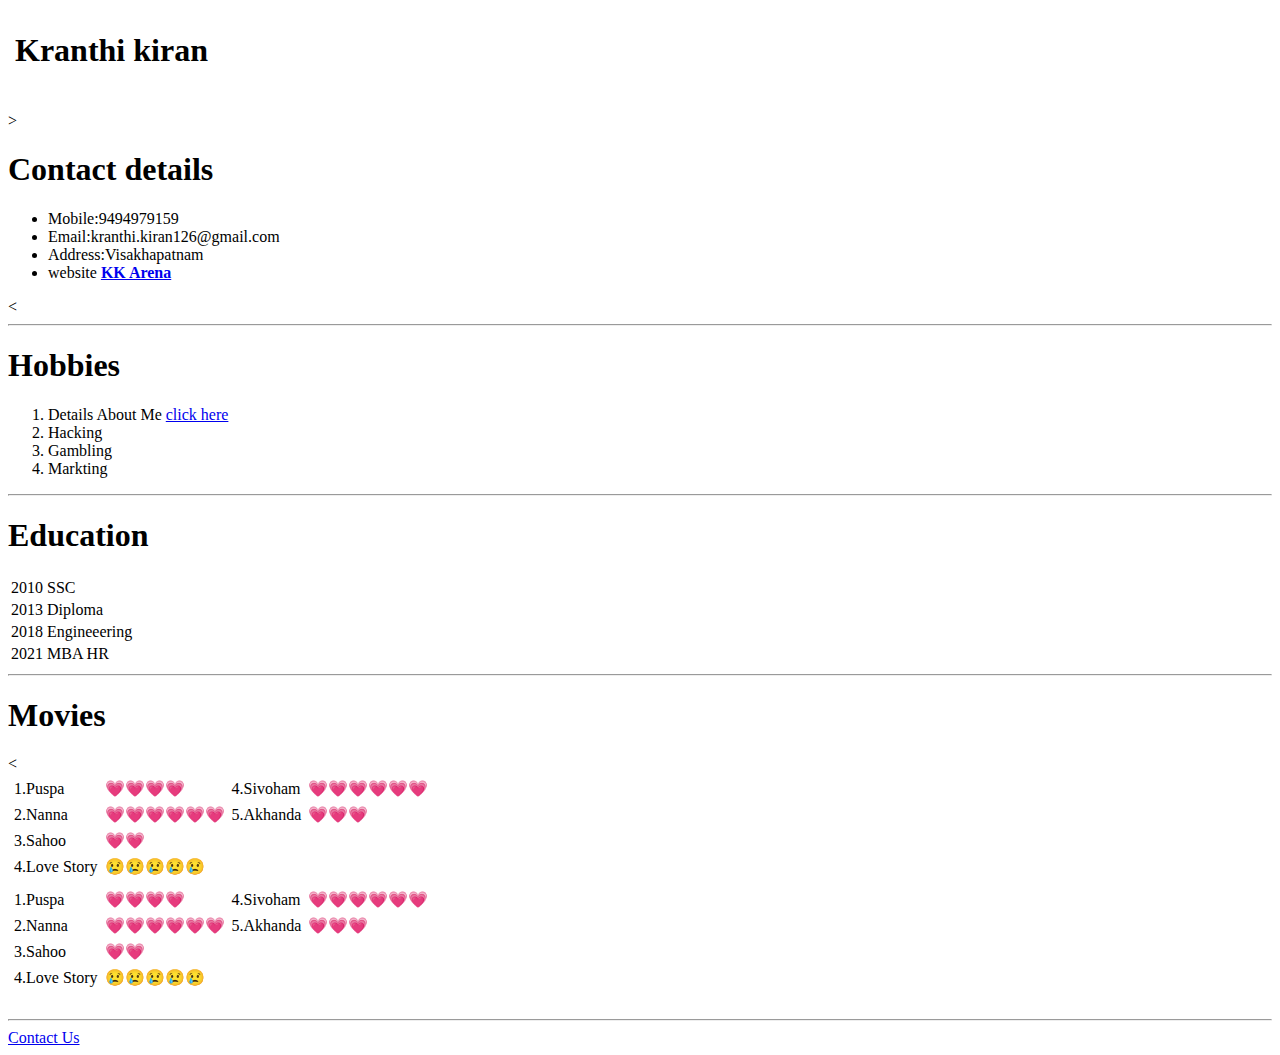
==== index.html @ d79d32ac "Updated" ====
<!DOCTYPE html>
<html lang="eng" dir="ltr">

<head>
  <meta charset="utf-8">
  <title>Kk Arena</title>
</head>

<body>
<table cell="20">
  <tr>
    <td><img src="C:\Users\K K\Desktop\Kranthi 1\HTML Test 1\Kranthi Passport-modified.png"alt=""></td>
    <td><h1><strong>Kranthi kiran</strong></h1></td>
  </tr>
</table>
  <br>
  ><h1>Contact details</h1>
  <ul>
    <li>Mobile:9494979159</li>
    <li>Email:kranthi.kiran126@gmail.com</li>
    <li>Address:Visakhapatnam</li>
    <li>website <a href="https://www.youtube.com/channel/UCro67CiF0vbv88A5Aoa5Sng"><strong>KK Arena</strong></a></li>
  </ul><
  <hr>
<h1>Hobbies</h1>
  <ol>
    <li>Details About Me <a href="C:\Users\K K\Desktop\Kranthi 1\HTML Test 1\page 2.html">click here</a></li>
    <li>Hacking</li>
    <li>Gambling</li>
    <li>Markting</li>
  </ol>
  <hr>
  <h1>Education</h1>
  <table>
    <tr>
      <td>2010</td>
      <td>SSC</td>
    </tr>
    <tr>
      <td>2013</td>
      <td>Diploma</td>
    </tr>
    <tr>
      <td>2018</td>
      <td>Engineeering</td>
    </tr>
    <tr>
      <td>2021</td>
      <td>MBA HR</td>
    </tr>
  </table>


  <hr>
  <h1>Movies</h1>
  <table cellspacing="5">
  <tr>
        <td>1.Puspa</td>
        <td>&#128151;&#128151;&#128151;&#128151;</td>
        <td>4.Sivoham</td>
        <td>&#128151;&#128151;&#128151;&#128151;&#128151;&#128151;</td>
      <tr>
        <td>2.Nanna</td>
        <td>&#128151;&#128151;&#128151;&#128151;&#128151;&#128151;</td>
        <td>5.Akhanda</td>
        <td>&#128151;&#128151;&#128151;</td>
      </tr>
      <tr>
        <td>3.Sahoo</td>
        <td>&#128151;&#128151;</td>
      </tr>
      <tr>
        <td>4.Love Story</td>
        <td>😢😢😢😢😢</td>
      </tr></td>
    <td>  <tr>
        <td>1.Puspa</td>
        <td>&#128151;&#128151;&#128151;&#128151;</td>
        <td>4.Sivoham</td>
        <td>&#128151;&#128151;&#128151;&#128151;&#128151;&#128151;</td>
      </tr>
      <tr>
        <td>2.Nanna</td>
        <td>&#128151;&#128151;&#128151;&#128151;&#128151;&#128151;</td>
        <td>5.Akhanda</td>
        <td>&#128151;&#128151;&#128151;</td>
      </tr>
      <tr>
        <td>3.Sahoo</td>
        <td>&#128151;&#128151;</td>
      </tr>
      <tr>
        <td>4.Love Story</td>
        <td>😢😢😢😢😢</td>
      </tr><
  </tr>
  </table><br>
  <hr>
  <a href="C:\Users\K K\Desktop\Kranthi 1\HTML Test 1\Inputs.html">Contact Us</a>
</body>

</html>
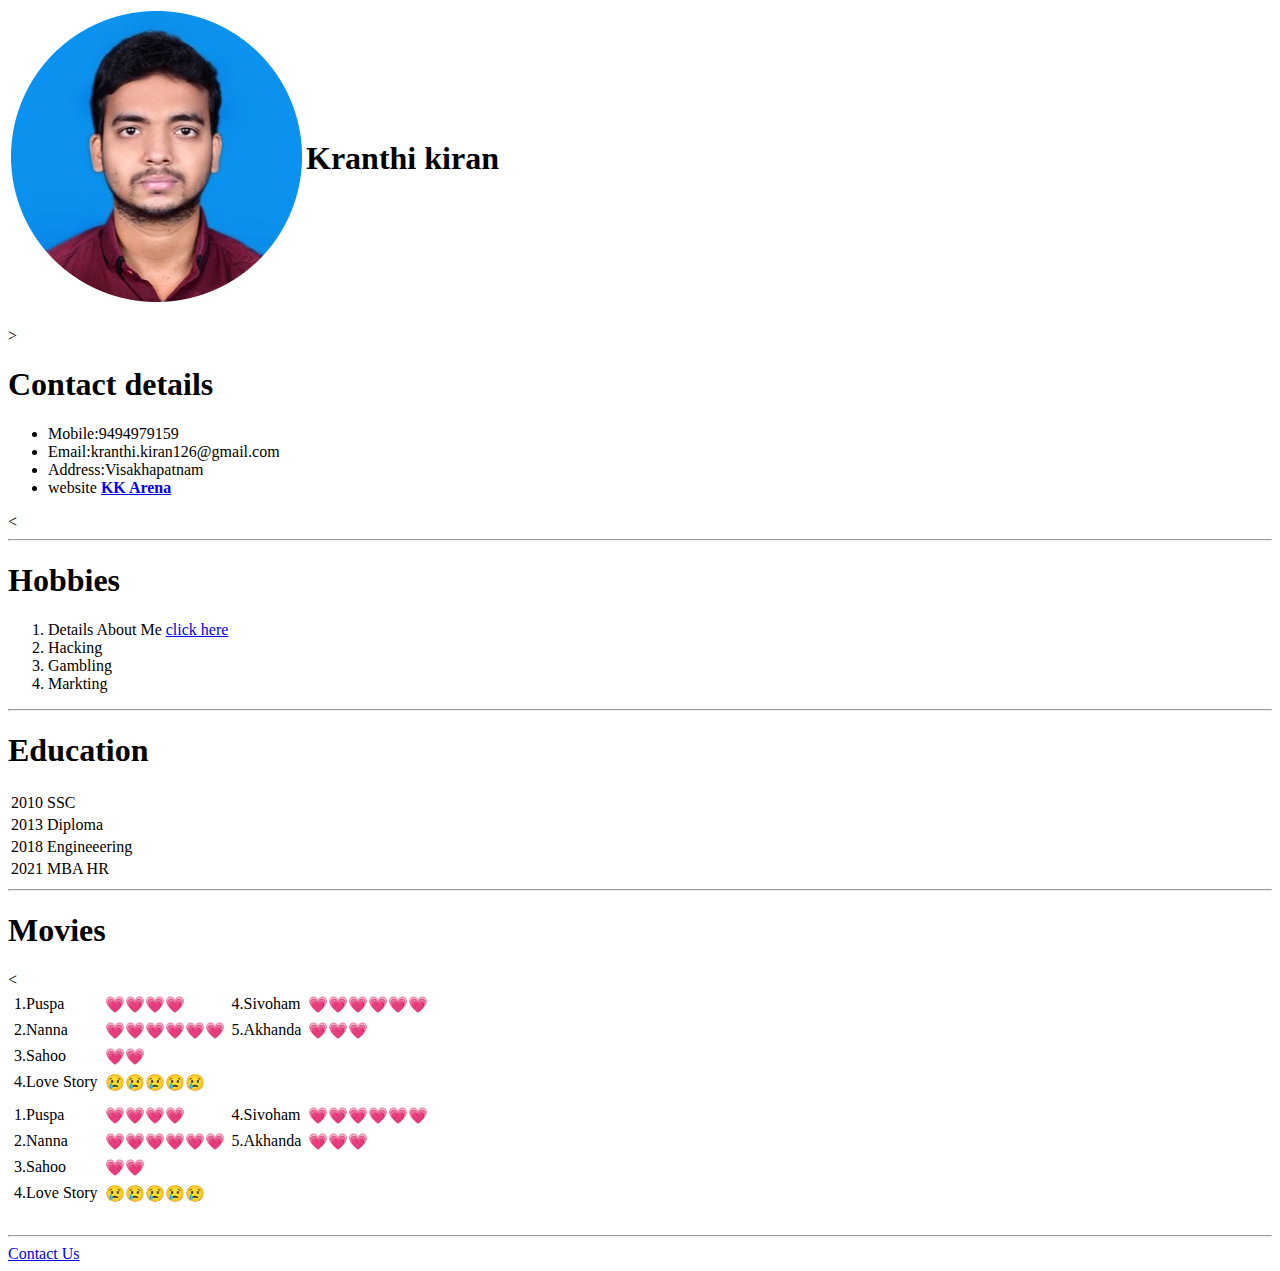
==== commit c511998f: "jpeg" ====
--- a/index.html
+++ b/index.html
@@ -9,7 +9,7 @@
 <body>
 <table cell="20">
   <tr>
-    <td><img src="C:\Users\K K\Desktop\Kranthi 1\HTML Test 1\Kranthi Passport-modified.png"alt=""></td>
+    <td><img src="Kranthi Passport-modified.png"alt=""></td>
     <td><h1><strong>Kranthi kiran</strong></h1></td>
   </tr>
 </table>
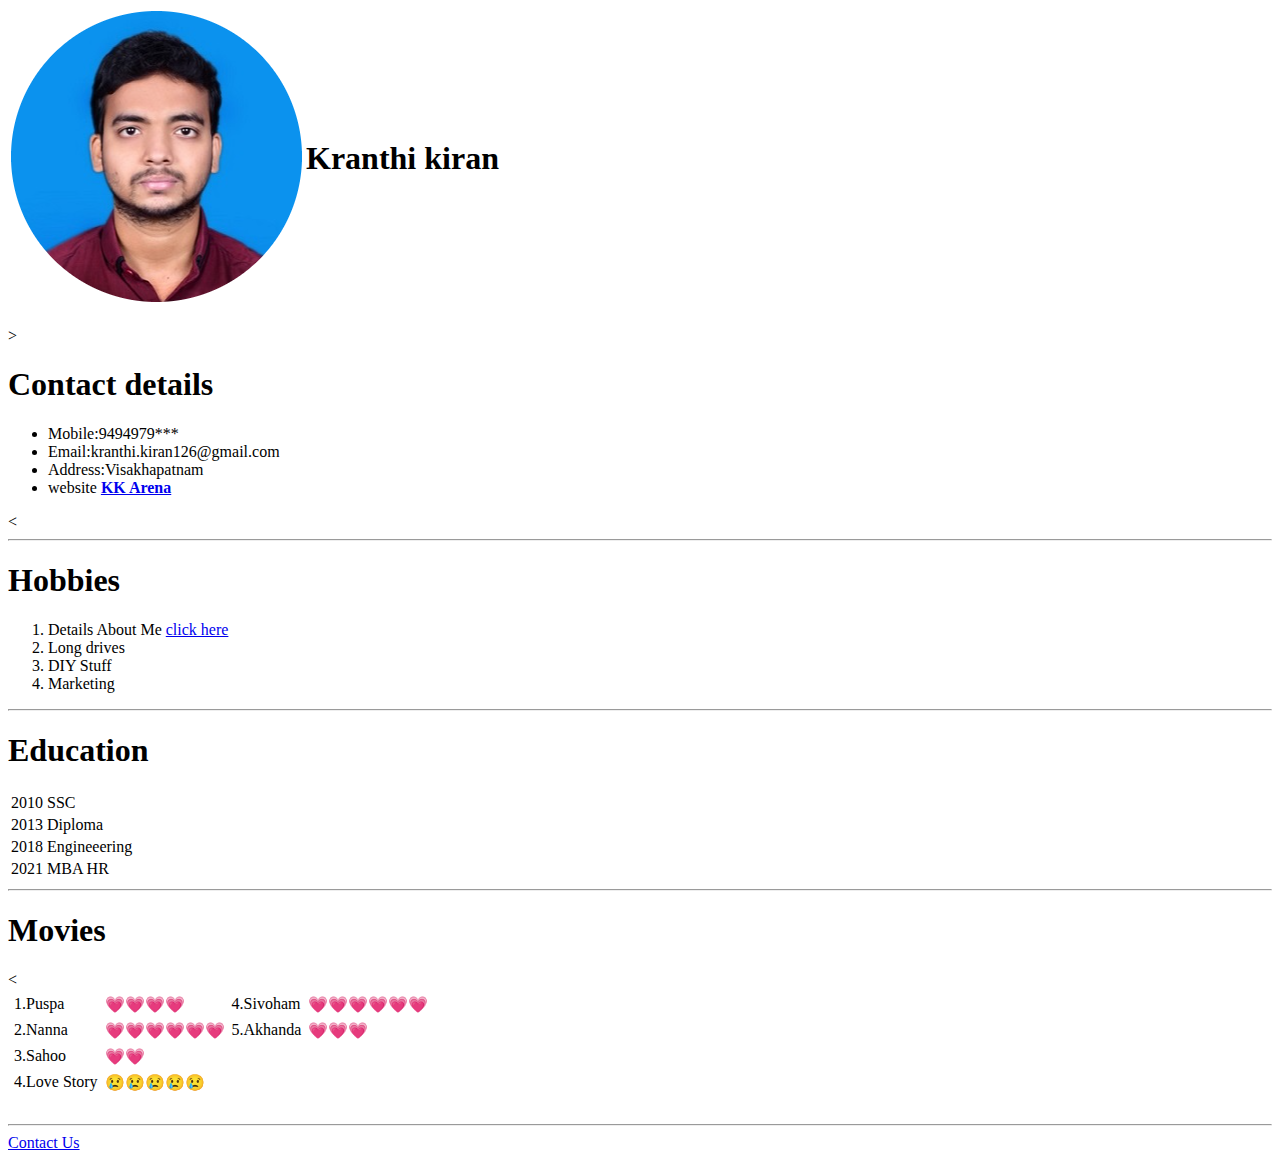
==== commit a64dafd6: "Update index.html" ====
--- a/index.html
+++ b/index.html
@@ -16,7 +16,7 @@
   <br>
   ><h1>Contact details</h1>
   <ul>
-    <li>Mobile:9494979159</li>
+    <li>Mobile:9494979***</li>
     <li>Email:kranthi.kiran126@gmail.com</li>
     <li>Address:Visakhapatnam</li>
     <li>website <a href="https://www.youtube.com/channel/UCro67CiF0vbv88A5Aoa5Sng"><strong>KK Arena</strong></a></li>
@@ -25,9 +25,9 @@
 <h1>Hobbies</h1>
   <ol>
     <li>Details About Me <a href="C:\Users\K K\Desktop\Kranthi 1\HTML Test 1\page 2.html">click here</a></li>
-    <li>Hacking</li>
-    <li>Gambling</li>
-    <li>Markting</li>
+    <li>Long drives</li>
+    <li>DIY Stuff</li>
+    <li>Marketing</li>
   </ol>
   <hr>
   <h1>Education</h1>
@@ -73,25 +73,7 @@
         <td>4.Love Story</td>
         <td>😢😢😢😢😢</td>
       </tr></td>
-    <td>  <tr>
-        <td>1.Puspa</td>
-        <td>&#128151;&#128151;&#128151;&#128151;</td>
-        <td>4.Sivoham</td>
-        <td>&#128151;&#128151;&#128151;&#128151;&#128151;&#128151;</td>
-      </tr>
-      <tr>
-        <td>2.Nanna</td>
-        <td>&#128151;&#128151;&#128151;&#128151;&#128151;&#128151;</td>
-        <td>5.Akhanda</td>
-        <td>&#128151;&#128151;&#128151;</td>
-      </tr>
-      <tr>
-        <td>3.Sahoo</td>
-        <td>&#128151;&#128151;</td>
-      </tr>
-      <tr>
-        <td>4.Love Story</td>
-        <td>😢😢😢😢😢</td>
+   
       </tr><
   </tr>
   </table><br>
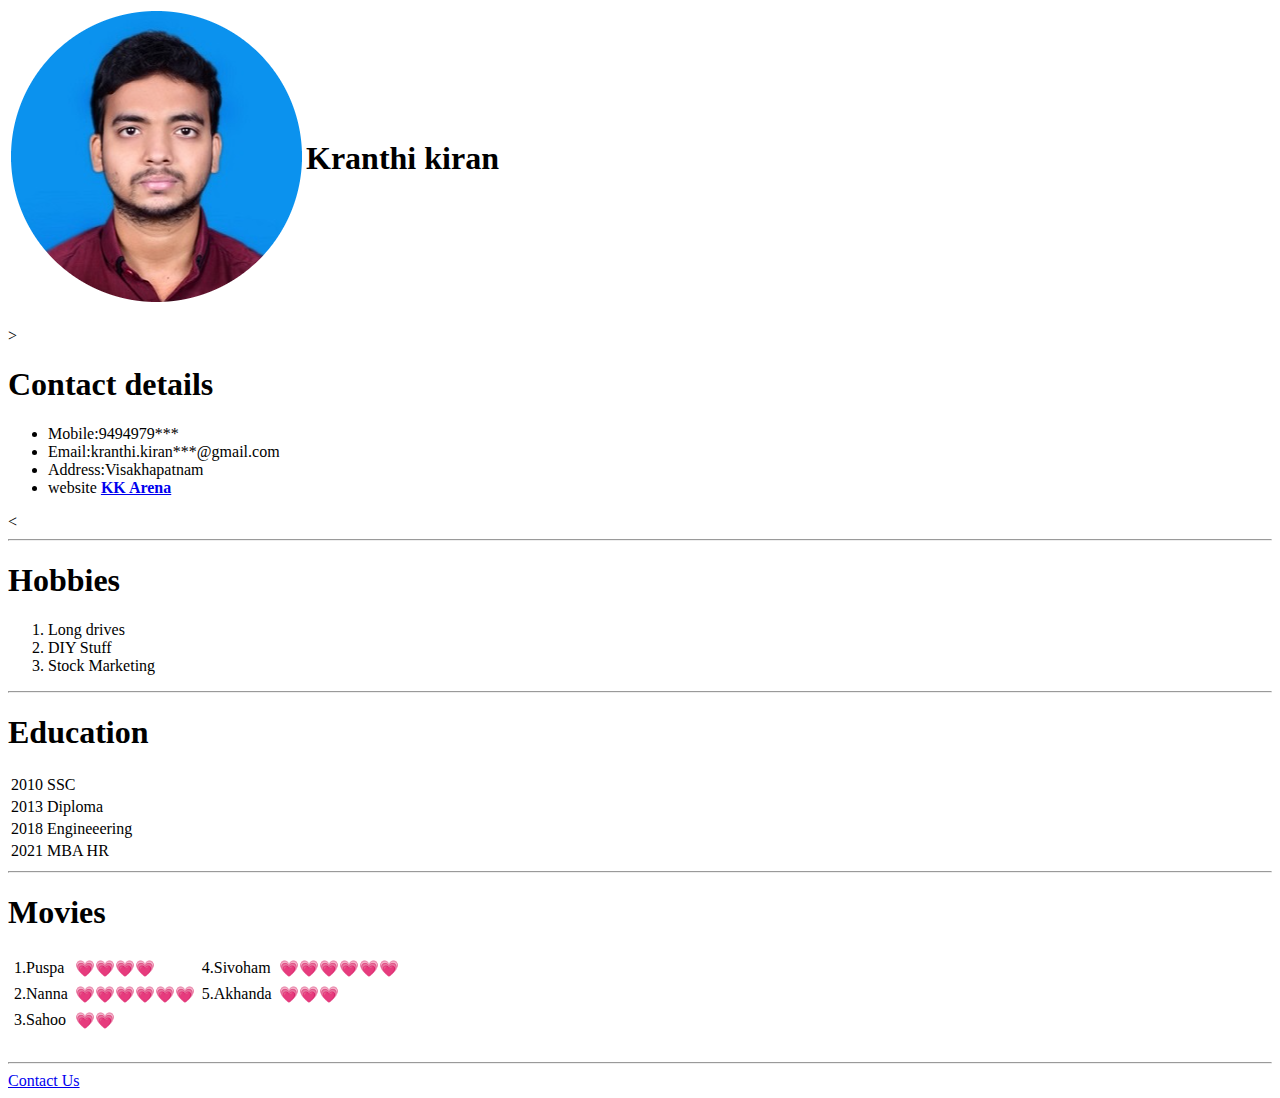
==== commit 92752587: "Update index.html" ====
--- a/index.html
+++ b/index.html
@@ -9,7 +9,7 @@
 <body>
 <table cell="20">
   <tr>
-    <td><img src="Kranthi Passport-modified.png"alt=""></td>
+    <td ><img src="Kranthi Passport-modified.png"alt=""></td>
     <td><h1><strong>Kranthi kiran</strong></h1></td>
   </tr>
 </table>
@@ -17,17 +17,16 @@
   ><h1>Contact details</h1>
   <ul>
     <li>Mobile:9494979***</li>
-    <li>Email:kranthi.kiran126@gmail.com</li>
+    <li>Email:kranthi.kiran***@gmail.com</li>
     <li>Address:Visakhapatnam</li>
     <li>website <a href="https://www.youtube.com/channel/UCro67CiF0vbv88A5Aoa5Sng"><strong>KK Arena</strong></a></li>
   </ul><
   <hr>
 <h1>Hobbies</h1>
   <ol>
-    <li>Details About Me <a href="C:\Users\K K\Desktop\Kranthi 1\HTML Test 1\page 2.html">click here</a></li>
     <li>Long drives</li>
     <li>DIY Stuff</li>
-    <li>Marketing</li>
+    <li>Stock Marketing</li>
   </ol>
   <hr>
   <h1>Education</h1>
@@ -69,12 +68,7 @@
         <td>3.Sahoo</td>
         <td>&#128151;&#128151;</td>
       </tr>
-      <tr>
-        <td>4.Love Story</td>
-        <td>😢😢😢😢😢</td>
-      </tr></td>
-   
-      </tr><
+    
   </tr>
   </table><br>
   <hr>
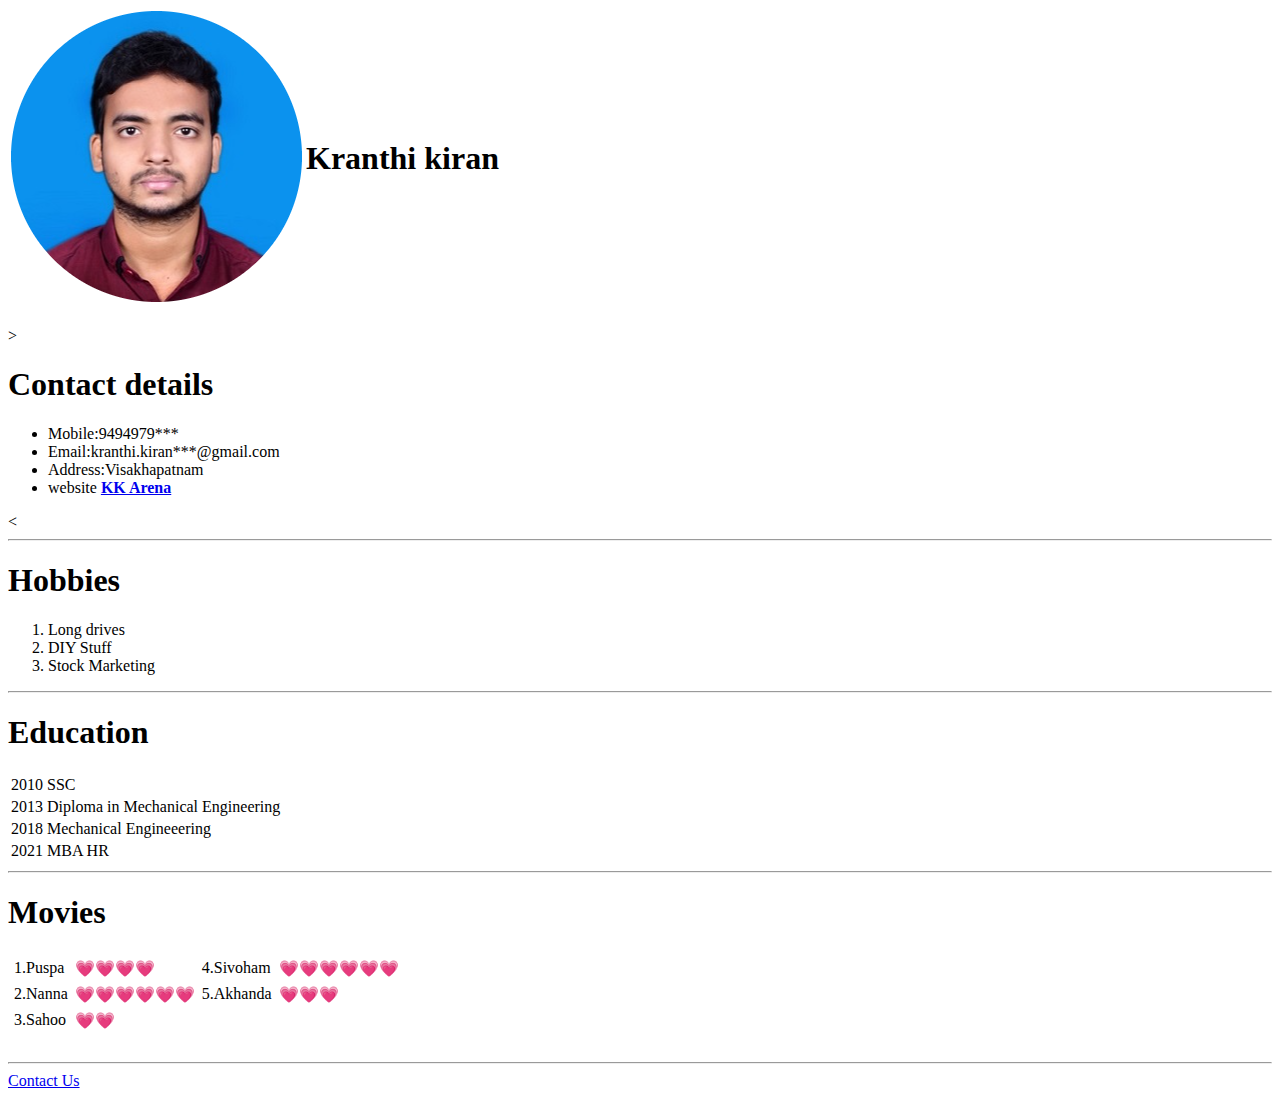
==== commit 1ba1b11c: "Update index.html" ====
--- a/index.html
+++ b/index.html
@@ -3,8 +3,10 @@
 
 <head>
   <meta charset="utf-8">
-  <title>Kk Arena</title>
+  <title>KK Arena</title>
+  <link rel="stylesheet" href="styles.css">
 </head>
+
 
 <body>
 <table cell="20">
@@ -37,11 +39,11 @@
     </tr>
     <tr>
       <td>2013</td>
-      <td>Diploma</td>
+      <td>Diploma in Mechanical Engineering</td>
     </tr>
     <tr>
       <td>2018</td>
-      <td>Engineeering</td>
+      <td>Mechanical Engineeering</td>
     </tr>
     <tr>
       <td>2021</td>
@@ -68,7 +70,7 @@
         <td>3.Sahoo</td>
         <td>&#128151;&#128151;</td>
       </tr>
-    
+
   </tr>
   </table><br>
   <hr>
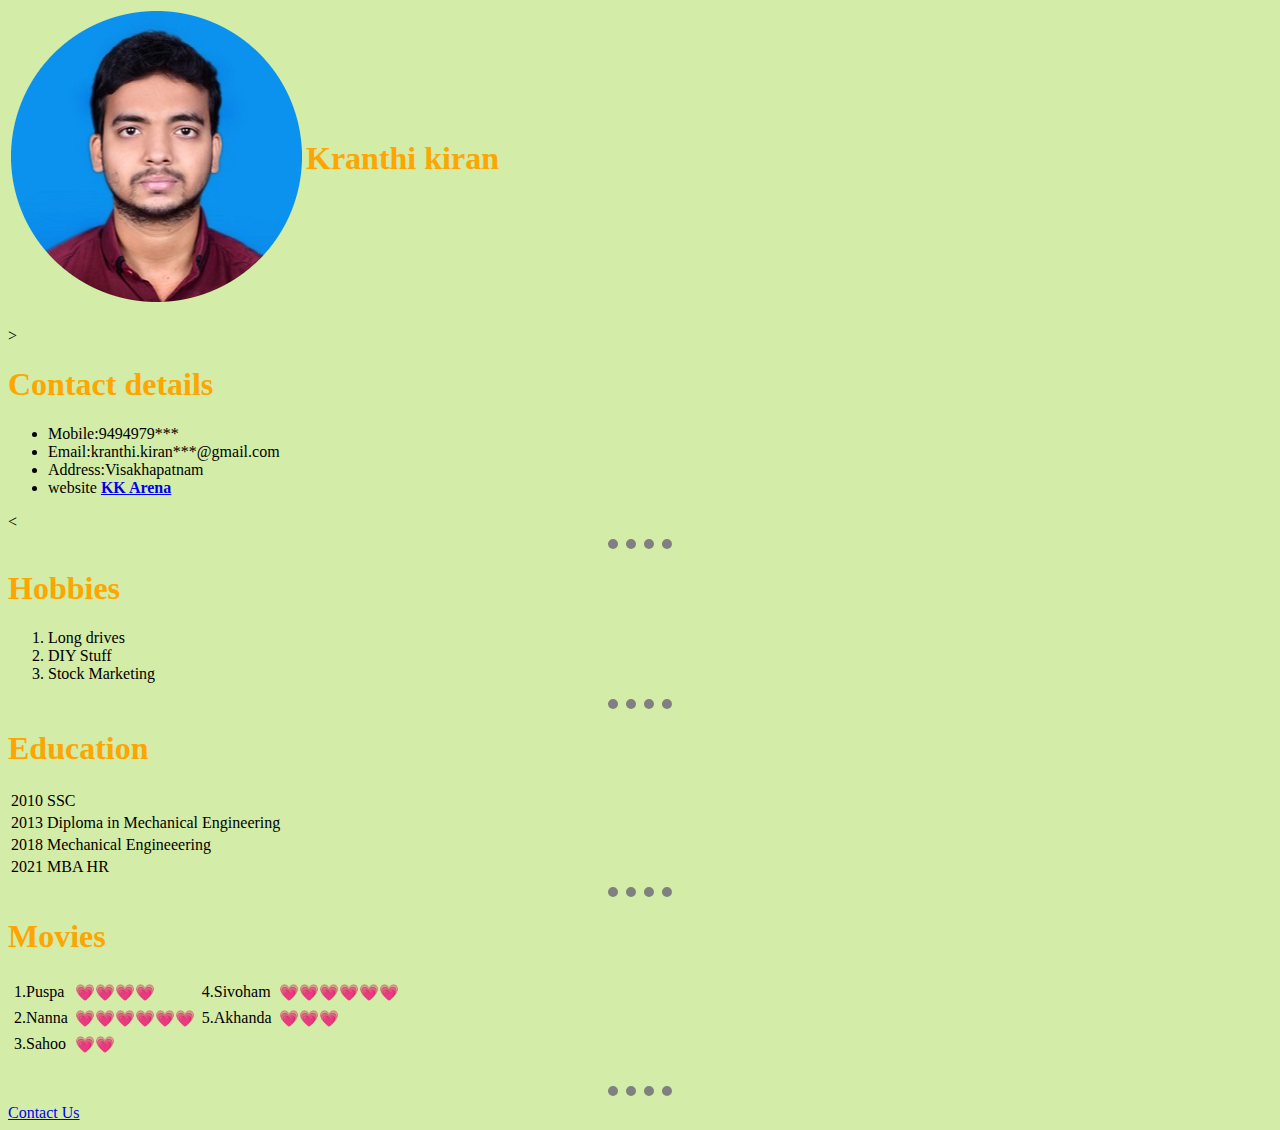
==== commit 773cc560: "Update index.html" ====
--- a/index.html
+++ b/index.html
@@ -5,13 +5,14 @@
   <meta charset="utf-8">
   <title>KK Arena</title>
   <link rel="stylesheet" href="styles.css">
+  <link rel="icon" href="C:\Users\kranthi\Downloads\favicon.ico">
 </head>
 
 
 <body>
 <table cell="20">
-  <tr>
-    <td ><img src="Kranthi Passport-modified.png"alt=""></td>
+  <tr align="cen">
+    <td ><img  src="Kranthi Passport-modified.png"alt=""></td>
     <td><h1><strong>Kranthi kiran</strong></h1></td>
   </tr>
 </table>
--- a/styles.css
+++ b/styles.css
@@ -0,0 +1,13 @@
+body{
+  background-color: #D3ECA7;
+}
+hr{
+  border-style: none;
+  border-top-style: dotted;
+  border-width: 10px;
+  width: 5%;
+  border-color: grey;
+}
+h1{
+  color: orange;
+}
